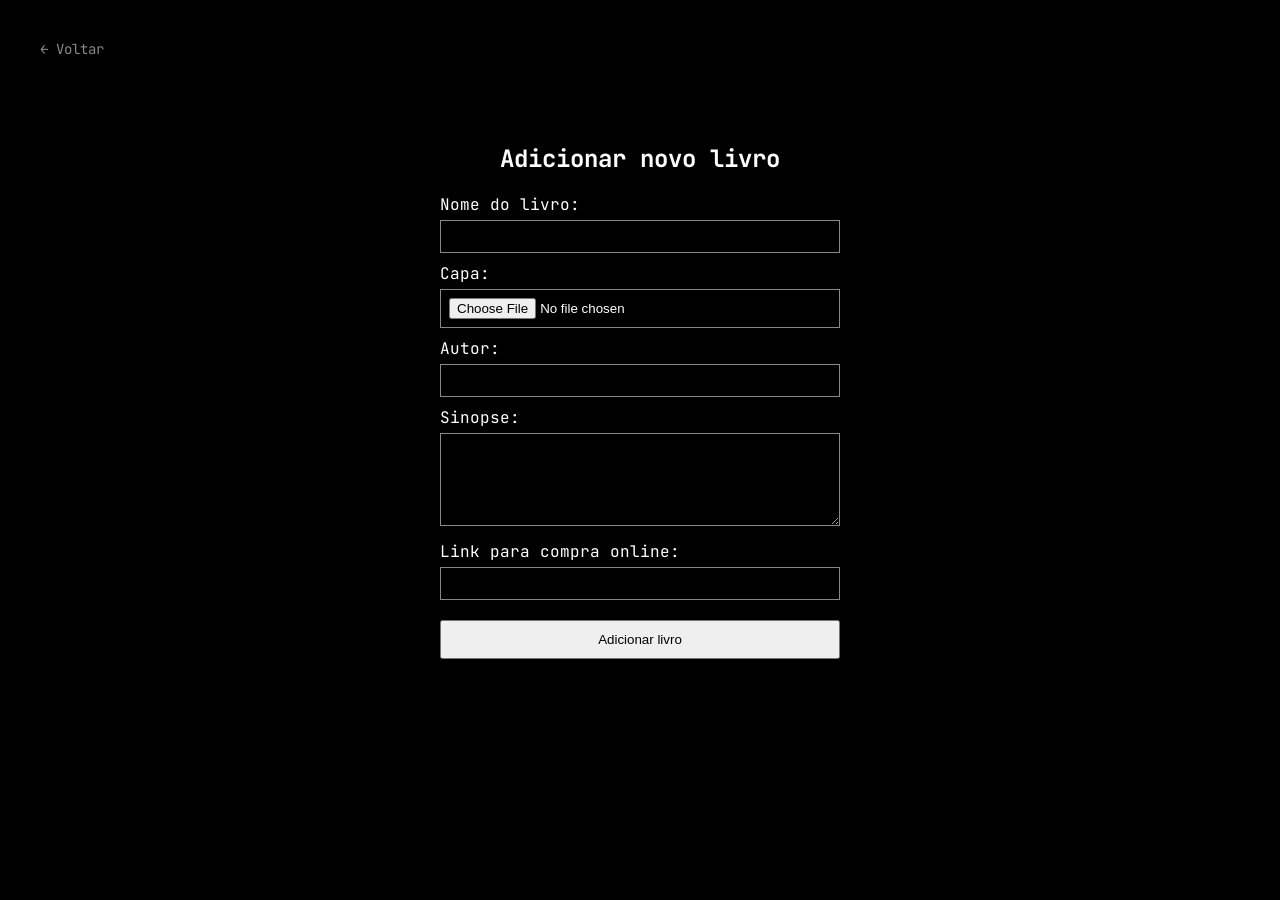
==== adicionar.html @ 457c7497 "first commit" ====
<!DOCTYPE html>
<html lang="pt-BR">
<head>
    <meta charset="UTF-8">
    <meta name="viewport" content="width=device-width, initial-scale=1.0">
    <link rel="preconnect" href="https://fonts.googleapis.com">
    <link rel="preconnect" href="https://fonts.gstatic.com" crossorigin>
    <link href="https://fonts.googleapis.com/css2?family=JetBrains+Mono:wght@400;500;600;700&display=swap" rel="stylesheet">
    <link rel="stylesheet" href="css/style.css">
    <title>Adicionar novo livro</title>
</head>
<body>
    <a href="index.html" class="home-link">← Voltar</a>
    <form action="" method="post">
    <h2>Adicionar novo livro</h2>

    <label for="nome">Nome do livro:</label>
    <input type="text" id="nome" name="nome" required>

    <label for="img">Capa:</label>
    <input type="file" name="imagem">

    <label for="autor">Autor:</label>
    <input type="text" id="autor" name="autor">

    <label for="sinopse">Sinopse:</label>
    <textarea id="sinopse" name="sinopse" rows="5"></textarea>

    <label for="link-livro">Link para compra online:</label>
    <input type="url" id="linkLivro" name="linkLivro">

    <button type="submit">Adicionar livro</button>
</form>
</body>
</html>
---- css/style.css ----
body {
    margin: 0;
    padding: 40px;
    background-color: #000;
    color: #fff;
    font-family: 'JetBrains Mono', monospace;
}

img {
    width: 300px;
    float: left;
    margin: 0 40px 30px 0;
    border-radius: 10px;
}

.title {
    text-align: left;
    font-size: 38px;
    margin: 0 40px 10px 0;
}

.descricao {
    max-width: 900px;
    margin: 0 auto 15px;
    line-height: 1.7;
    color: #fff;
    text-align: justify;
}

.descricao a {
    color: #2c833b;
    text-decoration: none;
}

.descricao a:hover {
    color: #2c833b;
    text-decoration: underline;
}

.home {
    max-width: 100%;
    margin: 0 auto;
    text-align: center;
}

.home-link {
    display: block;
    margin-bottom: 40px;
    color: #888;
    text-decoration: none;
    font-size: 14px;
}

.descricao-home {
    font-size: 18px;
}

.livros {
    width: fit-content;
    margin: 50px auto 0;
    font-size: 18px;
    text-align: left;
}

.livros li {
    margin-bottom: 12px;
}

.livros a {
    text-decoration: none;
}

.livros a:hover {
    text-decoration: underline;
}

.adicionar {
    text-align: center;
    font-size: 16px;
    text-decoration: underline;
    color: #fff;
}

.footer-home {
    text-align: center;
    margin-top: 18%;
}

.footer-home a {
    color: #eee;
    text-decoration: none;
}

form {
    width: 90%;
    max-width: 400px;
    margin: 20px auto;
    padding: 25px;
    background-color: #000;
}

h2 { 
    text-align: center; 
} 

label { 
    display: block; 
    margin-top: 10px; 
    margin-bottom: 5px; 
}

input,textarea {
    width: 100%;
    padding: 8px;
    box-sizing: border-box;
    background-color: transparent;
    border: 1px solid #888;
    color: white;
}

button {
    width: 100%;
    margin-top: 20px;
    padding: 10px;
    cursor: pointer;
}

@media (max-width: 600px) and (max-width: 900px) {

    body {
        padding: 20px;
    }

    img {
        width: 100%;
        max-width: 400px;
        height: auto;
    }

    .title {
        font-size: 34px;
        margin-bottom: 25px;
    }

    .descricao {
        font-size: 14px;
        line-height: 1.6;
        text-align: justify;
    }

    .home-link {
        font-size: 13px;
        margin-bottom: 30px;
    }

    .home {
        margin-top: 30%;
    }
}
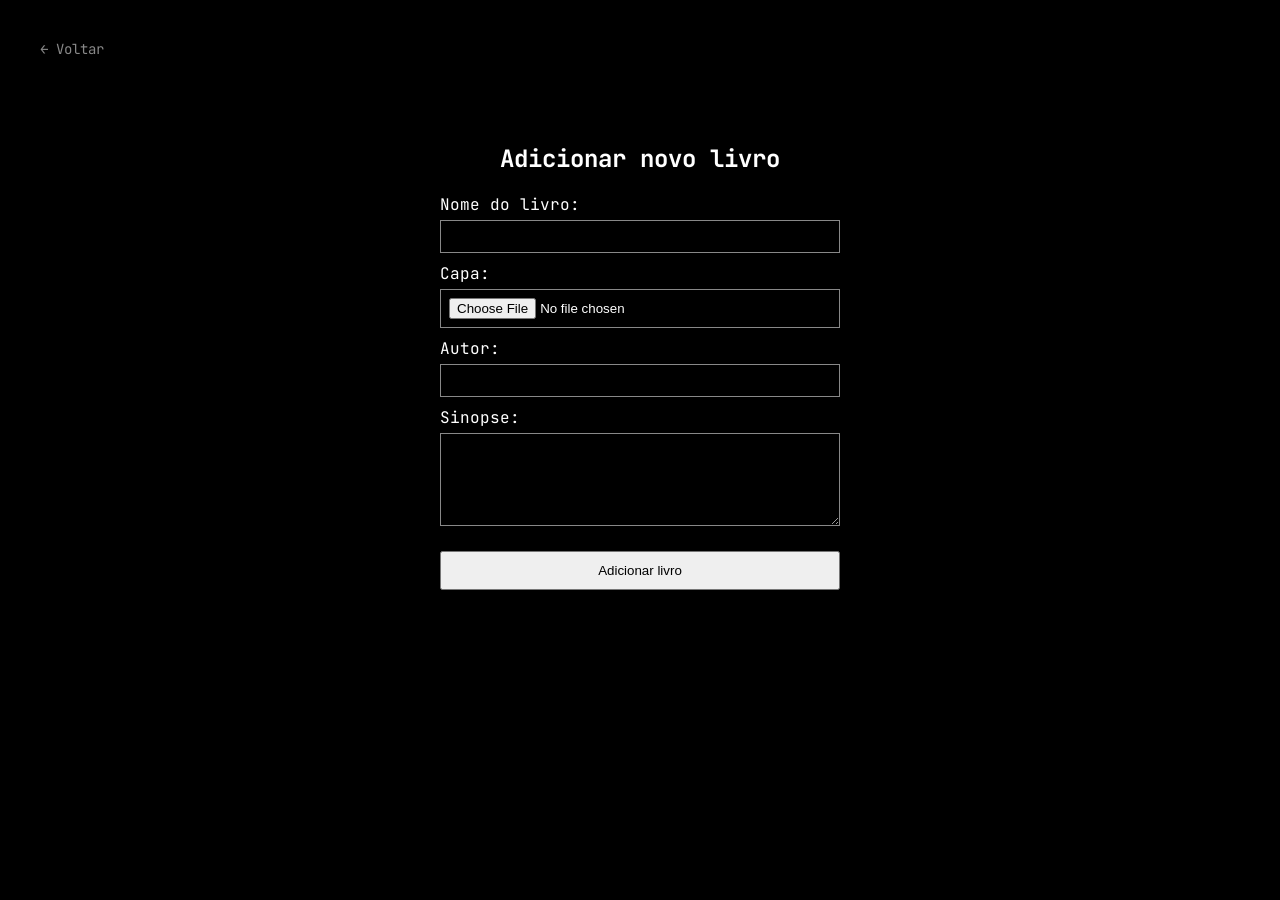
==== commit f98f2a27: "feat: ajuste no layout das imagens" ====
--- a/adicionar.html
+++ b/adicionar.html
@@ -26,9 +26,6 @@
     <label for="sinopse">Sinopse:</label>
     <textarea id="sinopse" name="sinopse" rows="5"></textarea>
 
-    <label for="link-livro">Link para compra online:</label>
-    <input type="url" id="linkLivro" name="linkLivro">
-
     <button type="submit">Adicionar livro</button>
 </form>
 </body>
--- a/css/style.css
+++ b/css/style.css
@@ -8,15 +8,16 @@
 
 img {
     width: 300px;
+    display: block;
     float: left;
-    margin: 0 40px 30px 0;
+    margin: 0 40px 30px 10%;
     border-radius: 10px;
 }
 
 .title {
     text-align: left;
-    font-size: 38px;
-    margin: 0 40px 10px 0;
+    font-size: 30px;
+    margin: 0 auto 15px;
 }
 
 .descricao {
@@ -25,16 +26,6 @@
     line-height: 1.7;
     color: #fff;
     text-align: justify;
-}
-
-.descricao a {
-    color: #2c833b;
-    text-decoration: none;
-}
-
-.descricao a:hover {
-    color: #2c833b;
-    text-decoration: underline;
 }
 
 .home {
@@ -48,7 +39,7 @@
     margin-bottom: 40px;
     color: #888;
     text-decoration: none;
-    font-size: 14px;
+    font-size: 14px;   
 }
 
 .descricao-home {
@@ -77,7 +68,6 @@
 .adicionar {
     text-align: center;
     font-size: 16px;
-    text-decoration: underline;
     color: #fff;
 }
 
